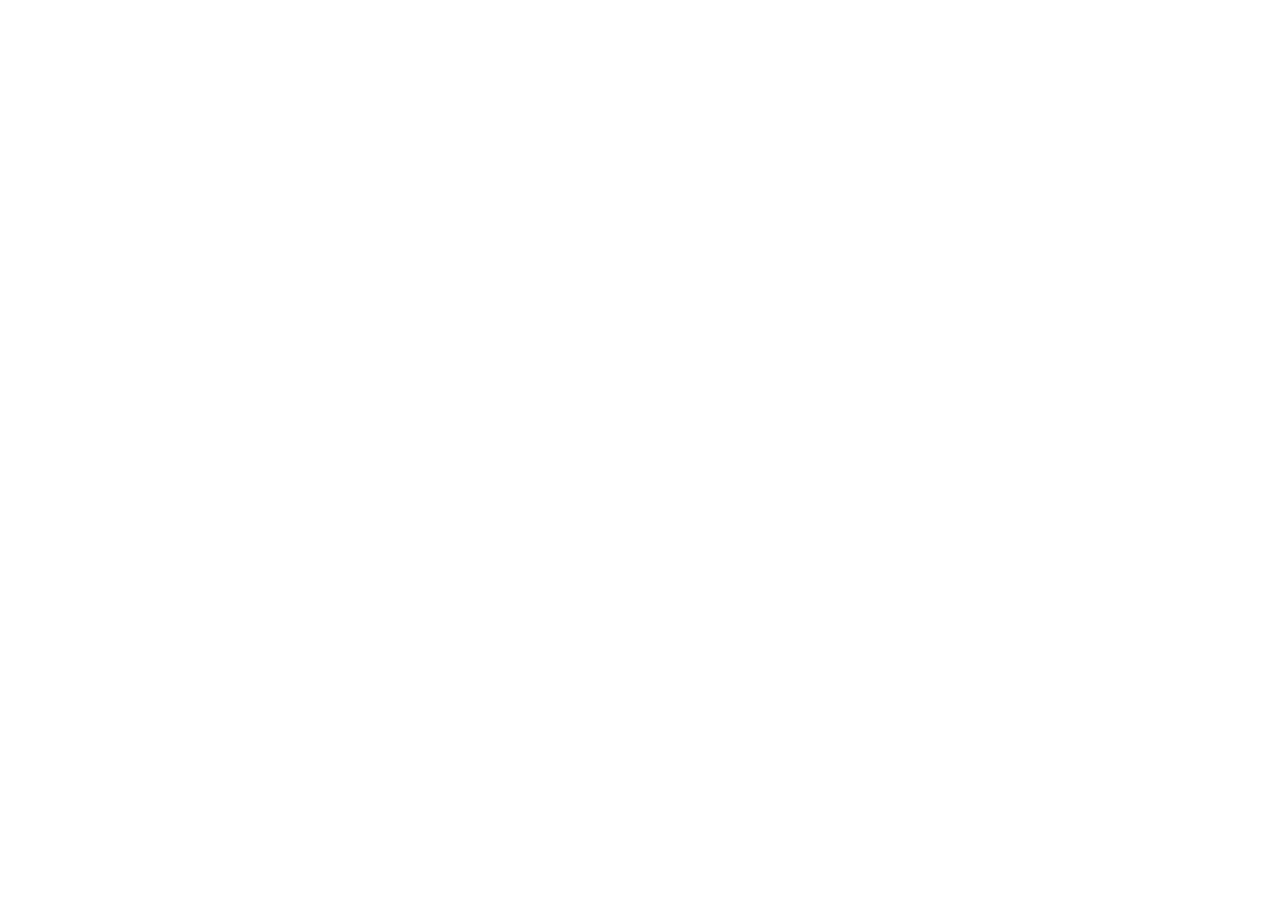
==== perfil.html @ 87b62341 "Mejoro y actualizo carrito / creo perfil.html" ====
<!DOCTYPE html>
<html lang="en">
<head>
    <meta charset="UTF-8">
    <meta name="viewport" content="width=device-width, initial-scale=1.0">
    <title>User Profile</title>
</head>
<body>
    
</body>
</html>
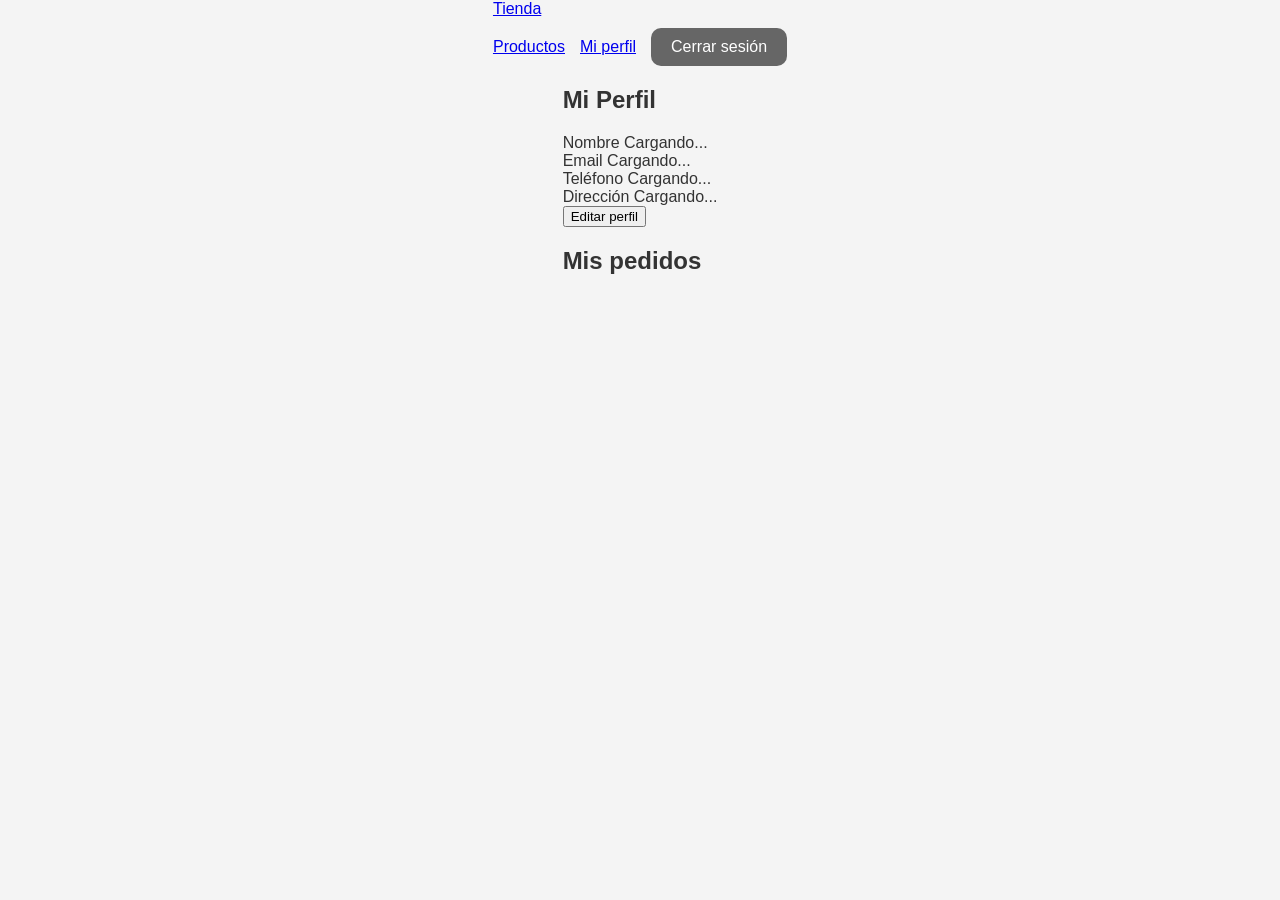
==== commit b9a333a3: "Profile 1ra versión de prueba" ====
--- a/perfil.html
+++ b/perfil.html
@@ -1,11 +1,104 @@
 <!DOCTYPE html>
-<html lang="en">
+<html lang="es">
+
 <head>
-    <meta charset="UTF-8">
-    <meta name="viewport" content="width=device-width, initial-scale=1.0">
-    <title>User Profile</title>
+  <meta charset="UTF-8">
+  <title>Mi Perfil</title>
+
+  <link rel="stylesheet" href="css/base.css">
+  <link rel="stylesheet" href="css/modal.css">
+  <link rel="stylesheet" href="css/responsive.css">
 </head>
+
 <body>
-    
+
+  <!-- ========================= -->
+  <!-- Header -->
+  <!-- ========================= -->
+  <header class="main-header">
+
+    <div class="logo">
+      <a href="index.html">Tienda</a>
+    </div>
+
+    <nav class="main-nav">
+      <a href="productos.html">Productos</a>
+      <a href="perfil.html" class="active">Mi perfil</a>
+      <button id="logoutBtn">Cerrar sesión</button>
+    </nav>
+
+  </header>
+
+
+  <!-- ========================= -->
+  <!-- Contenedor principal -->
+  <!-- ========================= -->
+  <main class="profile-container">
+
+
+    <!-- ========================= -->
+    <!-- Información del usuario -->
+    <!-- ========================= -->
+    <section class="profile-card">
+
+      <h1>Mi Perfil</h1>
+
+      <div class="profile-info">
+
+        <div class="profile-field">
+          <label>Nombre</label>
+          <span id="profileName">Cargando...</span>
+        </div>
+
+        <div class="profile-field">
+          <label>Email</label>
+          <span id="profileEmail">Cargando...</span>
+        </div>
+
+        <div class="profile-field">
+          <label>Teléfono</label>
+          <span id="profilePhone">Cargando...</span>
+        </div>
+
+        <div class="profile-field">
+          <label>Dirección</label>
+          <span id="profileAddress">Cargando...</span>
+        </div>
+
+      </div>
+
+      <button id="editProfileBtn" class="primary-btn">
+        Editar perfil
+      </button>
+
+    </section>
+
+
+
+    <!-- ========================= -->
+    <!-- Historial de pedidos -->
+    <!-- ========================= -->
+    <section class="orders-section">
+
+      <h2>Mis pedidos</h2>
+
+      <div id="ordersContainer" class="orders-container">
+
+        <!-- JS insertará los pedidos aquí -->
+
+      </div>
+
+    </section>
+
+
+  </main>
+
+
+  <!-- ========================= -->
+  <!-- Scripts -->
+  <!-- ========================= -->
+  <script type="module" src="js/main.js"></script>
+
 </body>
+
 </html>
--- a/css/base.css
+++ b/css/base.css
@@ -0,0 +1,252 @@
+/* Estilos generales */
+body {
+  font-family: Arial, sans-serif;
+  background-color: #f4f4f4;
+  color: #333333;
+  margin: 0;
+  padding: 0;
+  display: flex;
+  flex-direction: column;
+  align-items: center;
+  min-height: 100vh;
+  width: 100%;
+  overflow-x: hidden;
+}
+
+/* Header */
+.site-header {
+  background-color: #ffffff;
+  width: 100%;
+  padding: 20px;
+  box-shadow: 0 2px 4px rgba(0, 0, 0, 0.1);
+  text-align: center;
+}
+
+.site-header h1 {
+  margin: 0;
+  font-size: 28px;
+  color: #333333;
+}
+
+.main-nav {
+  display: flex;
+  justify-content: center;
+  align-items: center;
+  gap: 15px;
+  margin-top: 10px;
+  flex-wrap: wrap;
+}
+
+.main-nav button {
+  padding: 10px 20px;
+  background-color: #666666;
+  color: #ffffff;
+  border: none;
+  border-radius: 10px;
+  font-size: 16px;
+  cursor: pointer;
+  transition: background-color 0.3s;
+}
+
+.main-nav button:hover {
+  background-color: #555555;
+}
+
+.product-list {
+  list-style: none;
+  padding: 0;
+  margin: 0;
+  display: none; /* Oculto por defecto, puede mostrarse con JS */
+}
+
+/* BARRA DE BÚSQUEDA (Header) */
+.group {
+  display: flex;
+  line-height: 28px;
+  align-items: center;
+  position: relative;
+  max-width: 190px;
+}
+
+.input {
+  font-family: "Montserrat", sans-serif;
+  width: 100%;
+  height: 40px;
+  padding-left: 2.5rem;
+  border: 0;
+  border-radius: 10px;
+  background-color: #666666;
+  outline: none;
+  color: #ffffff;
+  cursor: text;
+  z-index: 0;
+}
+
+.input::placeholder {
+  color: #ffffff;
+}
+
+.input:hover {
+  background-color: #555555;
+}
+
+
+.input:focus {
+  box-shadow: 0 0 0 2.5px #2f303d;
+}
+
+.search-icon {
+  position: absolute;
+  left: 1rem;
+  fill: #ffffff;
+  width: 1rem;
+  height: 1rem;
+  pointer-events: none;
+  z-index: 1;
+}
+
+/* PÁGINA DE PRODUCTOS */
+
+.products-page {
+  display: flex;
+  gap: 24px;
+  padding: 24px;
+  min-height: calc(100vh - 100px); /* header */
+  align-items: flex-start;
+  width: 95%;
+  max-width: 95%;
+}
+
+
+.filters {
+  width: 260px;
+  background-color: #f8f9fa;
+  padding: 20px;
+  border-radius: 8px;
+  height: fit-content;
+  position: sticky;
+  top: 100px;
+  align-self: flex-start;
+}
+
+.filters h2 {
+  margin-bottom: 16px;
+}
+
+.filter-group {
+  margin-bottom: 20px;
+}
+
+.filter-group h3 {
+  margin-bottom: 8px;
+}
+
+.filter-group label {
+  display: block;
+  margin-bottom: 6px;
+  font-size: 14px;
+}
+
+.filter-group input[type="text"] {
+  width: 90%;
+  padding: 8px;
+}
+
+.filters #priceRange {
+  width: 90%;
+}
+
+.products {
+  flex: 1;
+  max-height: calc(100vh - 100px);
+  overflow-y: auto;
+  min-width: 0;
+  width: 100%;
+}
+
+.products-grid {
+  display: grid;
+  grid-template-columns: repeat(4, 1fr);
+  gap: 20px;
+  align-content: start;
+  min-height: 200px;
+}
+
+.card {
+  background-color: #ffffff;
+  border-radius: 8px;
+  padding: 16px;
+  box-shadow: 0 2px 8px rgba(0, 0, 0, 0.1);
+  transition: transform 0.2s;
+}
+
+.card:hover{
+  transform: translateY(-4px);
+}
+
+.card img {
+  max-width: 100%;
+  height: 180px;
+  object-fit: contain;
+}
+
+.card h3 {
+  font-size: 18px;
+  margin-bottom: 12px 0 8px;
+}
+
+.card p {
+  font-size: 14px;
+  margin-bottom: 4px;
+}
+
+.no-stock-label {
+  color: red;
+  font-weight: bold;
+}
+
+.no-results {
+  grid-column: 1 / -1;
+  text-align: center;
+  padding: 40px;
+  color: #666;
+  font-size: 16px;
+}
+
+ /* Carrito Header */
+#cart-panel {
+  position: fixed;
+  top: 0;
+  right: 0;
+  width: 320px;
+  height: 100%;
+  background: #fff;
+  box-shadow: -2px 0 10px rgba(0,0,0,.2);
+  padding: 16px;
+  transition: transform .3s ease;
+}
+
+.cart-hidden {
+  transform: translateX(100%);
+}
+
+.cart-item {
+  display: flex;
+  justify-content: space-between;
+  margin-bottom: 10px;
+}
+
+.hidden {
+  display: none;
+}
+
+#cart-dropdown {
+  position: absolute;
+  top: 60px;
+  right: 20px;
+  width: 300px;
+  background: white;
+  border-radius: 8px;
+  box-shadow: 0 4px 12px rgba(0,0,0,.15);
+  padding: 16px;
+}
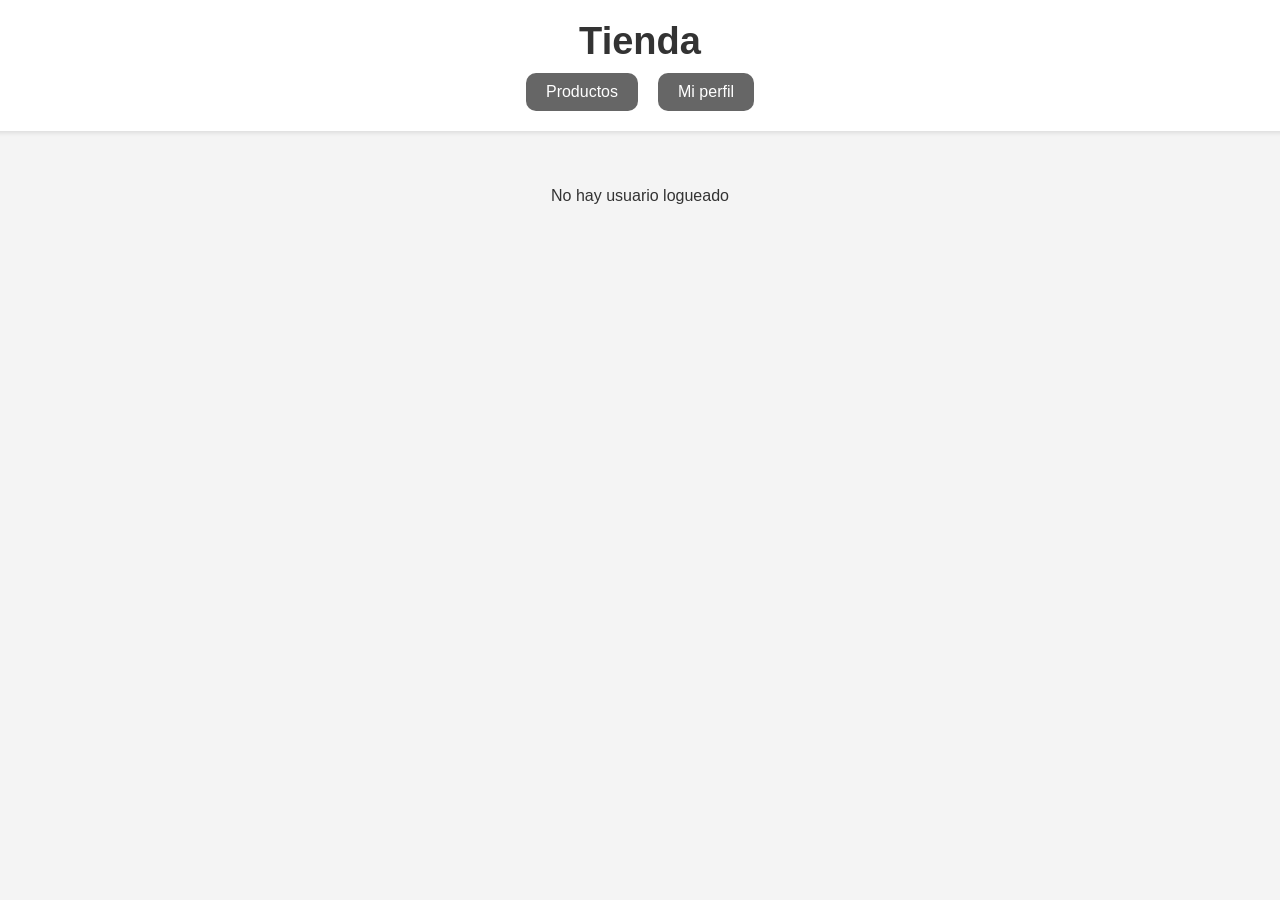
==== commit e4732010: "creo perfil y lo conecto, falta revisar su correcto funcionamiento y pulir visualmente" ====
--- a/perfil.html
+++ b/perfil.html
@@ -6,99 +6,31 @@
   <title>Mi Perfil</title>
 
   <link rel="stylesheet" href="css/base.css">
-  <link rel="stylesheet" href="css/modal.css">
   <link rel="stylesheet" href="css/responsive.css">
+  <link rel="stylesheet" href="css/perfil.css">
 </head>
 
 <body>
 
-  <!-- ========================= -->
-  <!-- Header -->
-  <!-- ========================= -->
-  <header class="main-header">
+<header class="site-header">
 
-    <div class="logo">
-      <a href="index.html">Tienda</a>
-    </div>
+  <div class="logo">
+    <a href="index.html">Tienda</a>
+  </div>
 
-    <nav class="main-nav">
-      <a href="productos.html">Productos</a>
-      <a href="perfil.html" class="active">Mi perfil</a>
-      <button id="logoutBtn">Cerrar sesión</button>
-    </nav>
+  <nav class="main-nav">
+    <a href="productos.html">Productos</a>
+    <a href="perfil.html" class="active">Mi perfil</a>
+    <button id="logoutBtn">Cerrar sesión</button>
+  </nav>
 
-  </header>
+</header>
 
+<main>
+  <div id="profileRoot"></div>
+</main>
 
-  <!-- ========================= -->
-  <!-- Contenedor principal -->
-  <!-- ========================= -->
-  <main class="profile-container">
-
-
-    <!-- ========================= -->
-    <!-- Información del usuario -->
-    <!-- ========================= -->
-    <section class="profile-card">
-
-      <h1>Mi Perfil</h1>
-
-      <div class="profile-info">
-
-        <div class="profile-field">
-          <label>Nombre</label>
-          <span id="profileName">Cargando...</span>
-        </div>
-
-        <div class="profile-field">
-          <label>Email</label>
-          <span id="profileEmail">Cargando...</span>
-        </div>
-
-        <div class="profile-field">
-          <label>Teléfono</label>
-          <span id="profilePhone">Cargando...</span>
-        </div>
-
-        <div class="profile-field">
-          <label>Dirección</label>
-          <span id="profileAddress">Cargando...</span>
-        </div>
-
-      </div>
-
-      <button id="editProfileBtn" class="primary-btn">
-        Editar perfil
-      </button>
-
-    </section>
-
-
-
-    <!-- ========================= -->
-    <!-- Historial de pedidos -->
-    <!-- ========================= -->
-    <section class="orders-section">
-
-      <h2>Mis pedidos</h2>
-
-      <div id="ordersContainer" class="orders-container">
-
-        <!-- JS insertará los pedidos aquí -->
-
-      </div>
-
-    </section>
-
-
-  </main>
-
-
-  <!-- ========================= -->
-  <!-- Scripts -->
-  <!-- ========================= -->
-  <script type="module" src="js/main.js"></script>
+<script type="module" src="./js/main.js"></script>
 
 </body>
-
 </html>
--- a/css/base.css
+++ b/css/base.css
@@ -20,6 +20,15 @@
   padding: 20px;
   box-shadow: 0 2px 4px rgba(0, 0, 0, 0.1);
   text-align: center;
+  align-items: center;
+  justify-content: space-between;
+}
+
+.logo a {
+  font-size: 38px;
+  font-weight: bold;
+  color: #333;
+  text-decoration: none;
 }
 
 .site-header h1 {
@@ -30,14 +39,14 @@
 
 .main-nav {
   display: flex;
-  justify-content: center;
+  justify-content:center;
   align-items: center;
   gap: 15px;
   margin-top: 10px;
   flex-wrap: wrap;
 }
 
-.main-nav button {
+.main-nav button, .main-nav a {
   padding: 10px 20px;
   background-color: #666666;
   color: #ffffff;
@@ -46,6 +55,7 @@
   font-size: 16px;
   cursor: pointer;
   transition: background-color 0.3s;
+  text-decoration: none;
 }
 
 .main-nav button:hover {
--- a/css/perfil.css
+++ b/css/perfil.css
@@ -0,0 +1,67 @@
+
+.main-nav {
+  display: flex;
+  gap: 20px;
+}
+
+.profile-container {
+  display: flex;
+  justify-content: center;
+  padding: 40px;
+}
+
+.profile-card {
+  width: 350px;
+  background: white;
+  border-radius: 12px;
+  padding: 30px;
+  box-shadow: 0 4px 12px rgba(0,0,0,0.1);
+  text-align: center;
+  position: relative;
+  left: -32%;
+}
+
+.profile-avatar {
+  width: 120px;
+  height: 120px;
+  border-radius: 50%;
+  margin-bottom: 15px;
+}
+
+.profile-name {
+  margin: 5px 0;
+}
+
+.profile-email {
+  color: gray;
+  font-size: 14px;
+}
+
+.profile-info {
+  margin-top: 20px;
+}
+
+.profile-row {
+  display: flex;
+  justify-content: space-between;
+  margin: 10px 0;
+}
+
+.profile-edit-btn {
+  margin-top: 20px;
+  padding: 10px 20px;
+  border: none;
+  background: #3b82f6;
+  color: white;
+  border-radius: 8px;
+  cursor: pointer;
+}
+
+.profile-edit-btn:hover {
+  background: #2563eb;
+}
+
+order-section {
+  margin-top: 30px;
+  text-align: left;
+}
